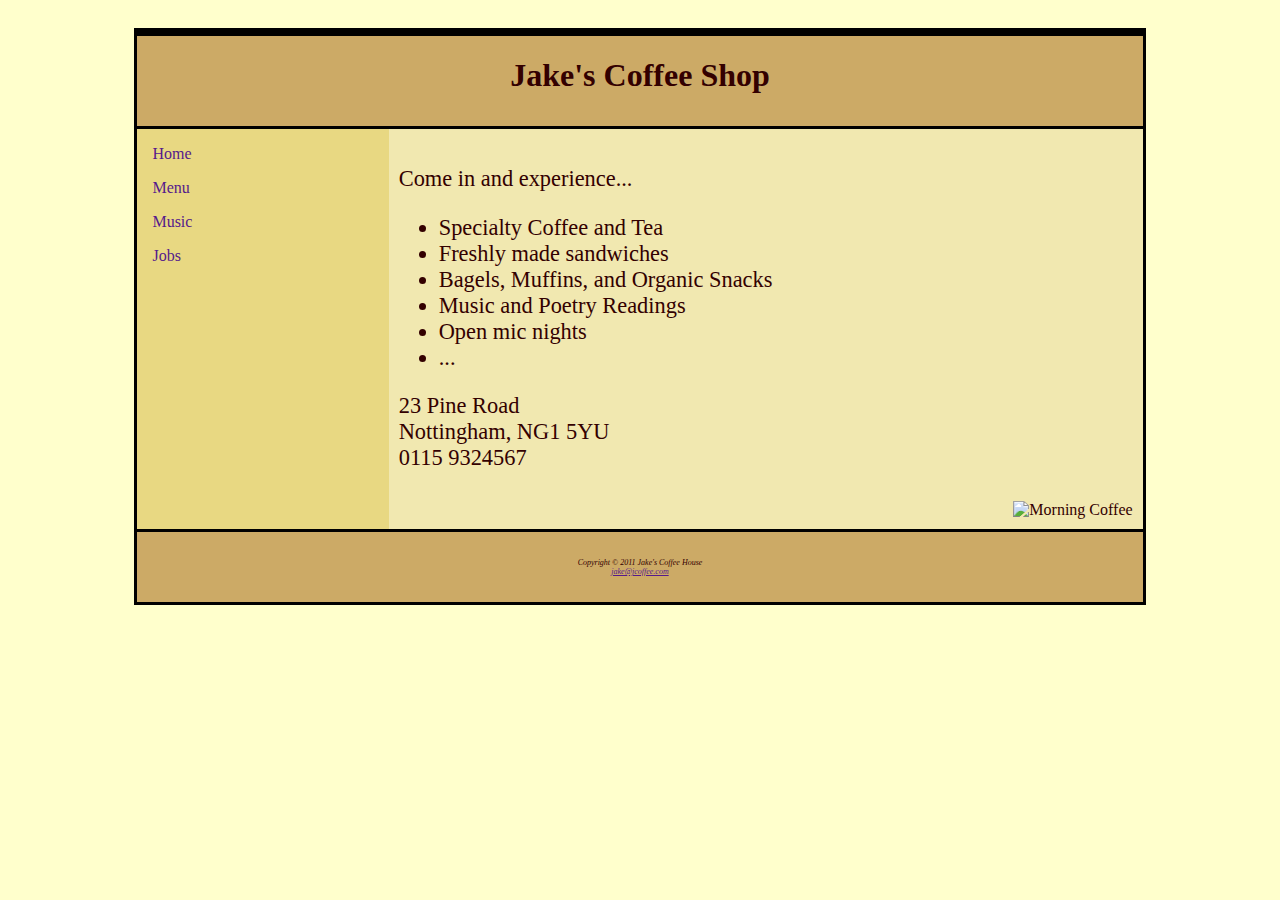
==== pages/coffeeshop.html @ eeb2e6ea "Organized Structure and Created More Pages" ====
<!DOCTYPE html>
<html lang="en">
<head>
	<meta charset="utf-8">
	<meta name="viewport" content="width=device-width, initial-scale=1">
	<title>Jake's Coffee Shop</title>
	<style>
		body{
			background-color: #ffffcc;
		}
		a{
			text-decoration: none;
			padding: 15px;
		}
		#border{
			position: relative;
			border: 3px solid black;
		}
		#top{
			position: relative;
			width: 100%;
			height: 90px;
			background-color: #ccaa66;
			text-align: center;
			border-top: 5px solid black;
			border-bottom: 3px solid black;
		}
		#left{
			position: relative;
			float: left;
			width: 25%;
			height: 400px;
			background-color: #e8d882;
		}
		#right{
			position: relative;
			width: 75%;
			height: 400px;
			float: left;
			background-color: #f1e8b0;
		}
		#footer{
			position: relative;
			width: 100%;
			height: 70px;
			background-color: #ccaa66;
			clear: both;
			border-top: 3px solid black;
			text-align: center;
			font-size: 50%;
		}
		#container{
			margin: auto;
			padding-top: 20px;
			width: 80%;
			font-family:verdana;
			color: #330000;
		}
		#image{
			position: absolute;
			right: 10px;
			bottom: 10px;
		}
		#text{
			box-sizing: border-box;
			font-size: 140%;
			padding-left: 10px;
			padding-top: 15px;
			padding-bottom: 15px;
		}
	</style>
</head>
<body>
	<div id="container">
		<div id="border">
			<div id="top">
				<h1>Jake's Coffee Shop</h1>
			</div>
			<div id="left">
				<p><a href="">Home</a></p>
				<p><a href="">Menu</a></p>
				<p><a href="">Music</a></p>
				<p><a href="">Jobs</a></p>
			</div>
			<div id="right">
				<div id="text">
					<p>Come in and experience...</p>
					<ul>
						<li>Specialty Coffee and Tea</li>
						<li>Freshly made sandwiches</li>
						<li>Bagels, Muffins, and Organic Snacks</li>
						<li>Music and Poetry Readings</li>
						<li>Open mic nights</li>
						<li>...</li>
					</ul>
					<p>23 Pine Road <br>Nottingham, NG1 5YU <br>0115 9324567</p>
				</div>
				<div id="image">
					<img src="../assets/images/coffee.jpg" alt="Morning Coffee">
				</div>
				
			</div>
			<div id="footer">
				<p style="padding-top: 10px;">
					<address>
						Copyright © 2011 Jake's Coffee House <br>
						<a href="" style="text-decoration: underline;">jake@jcoffee.com</a>
					</address>
				</p>
			</div>
		</div>
	</div>
</body>
</html>
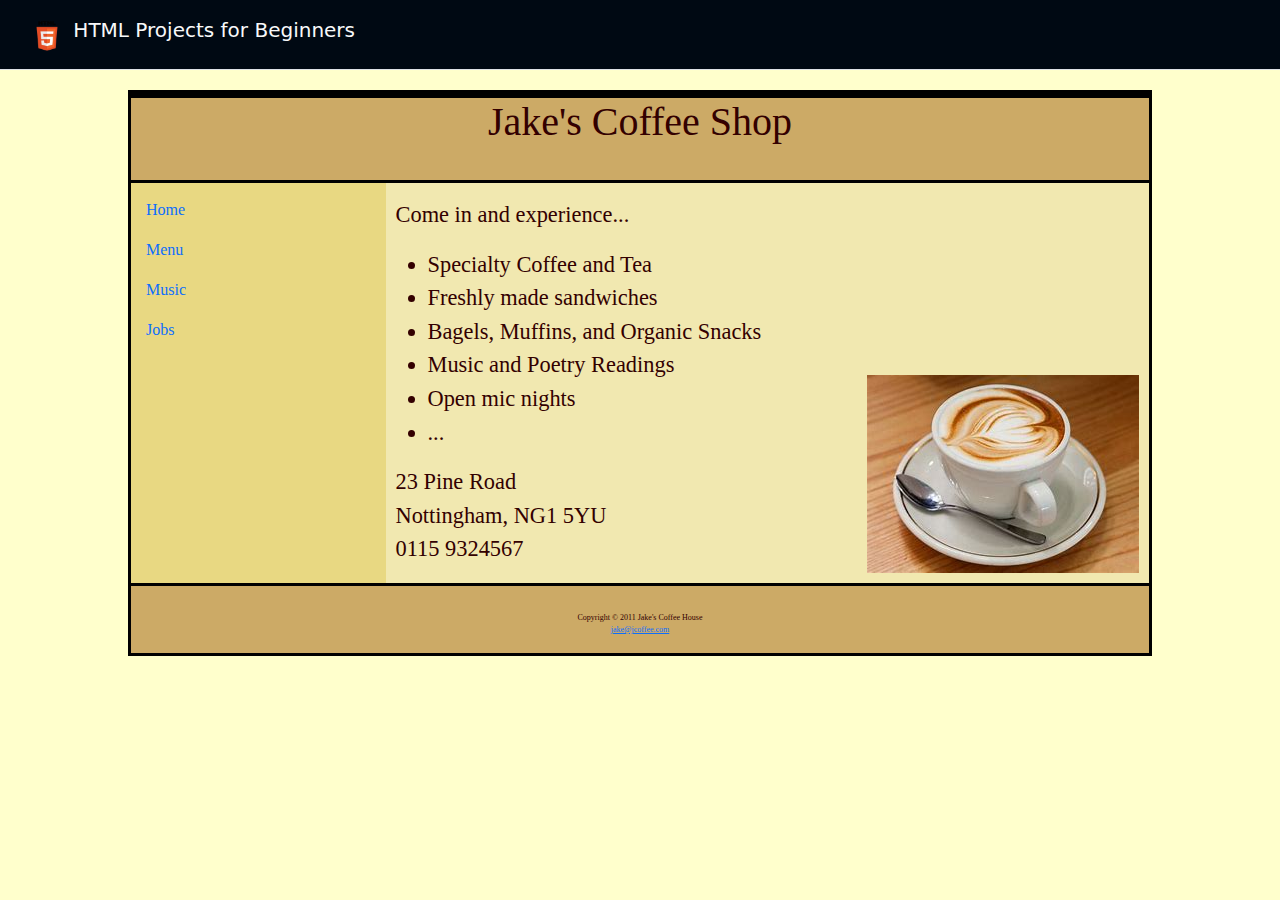
==== commit b71530cb: "Created Main Page for Project Visualization" ====
--- a/pages/coffeeshop.html
+++ b/pages/coffeeshop.html
@@ -4,6 +4,8 @@
 	<meta charset="utf-8">
 	<meta name="viewport" content="width=device-width, initial-scale=1">
 	<title>Jake's Coffee Shop</title>
+	<!--Bootstrap CSS-->
+    <link href="https://cdn.jsdelivr.net/npm/bootstrap@5.3.3/dist/css/bootstrap.min.css" rel="stylesheet" integrity="sha384-QWTKZyjpPEjISv5WaRU9OFeRpok6YctnYmDr5pNlyT2bRjXh0JMhjY6hW+ALEwIH" crossorigin="anonymous">
 	<style>
 		body{
 			background-color: #ffffcc;
@@ -31,6 +33,7 @@
 			width: 25%;
 			height: 400px;
 			background-color: #e8d882;
+			padding-top: 15px;
 		}
 		#right{
 			position: relative;
@@ -51,7 +54,7 @@
 		}
 		#container{
 			margin: auto;
-			padding-top: 20px;
+			padding: 20px 0px;
 			width: 80%;
 			font-family:verdana;
 			color: #330000;
@@ -68,9 +71,20 @@
 			padding-top: 15px;
 			padding-bottom: 15px;
 		}
+		.navbar {
+			background-color: #000913;
+		}
 	</style>
 </head>
 <body>
+	<nav class="navbar  navbar-expand-sm bg-body-dark border-bottom">
+        <div class="container-fluid">
+            <a class="navbar-brand" href="../index.html">
+                <img src="..\assets\images\favicon.png" alt="Logo" width="40" height="40" class="d-inline-block align-text-top">
+                <span class="align-middle text-light">HTML Projects for Beginners</span>
+            </a>
+        </div>
+    </nav>
 	<div id="container">
 		<div id="border">
 			<div id="top">
@@ -96,9 +110,8 @@
 					<p>23 Pine Road <br>Nottingham, NG1 5YU <br>0115 9324567</p>
 				</div>
 				<div id="image">
-					<img src="../assets/images/coffee.jpg" alt="Morning Coffee">
+					<img src="..\assets\images\coffee.jpg" alt="Morning Coffee">
 				</div>
-				
 			</div>
 			<div id="footer">
 				<p style="padding-top: 10px;">
@@ -110,5 +123,7 @@
 			</div>
 		</div>
 	</div>
+	<!--Bootstrap JS-->
+    <script src="https://cdn.jsdelivr.net/npm/bootstrap@5.3.3/dist/js/bootstrap.bundle.min.js" integrity="sha384-YvpcrYf0tY3lHB60NNkmXc5s9fDVZLESaAA55NDzOxhy9GkcIdslK1eN7N6jIeHz" crossorigin="anonymous"></script>
 </body>
 </html>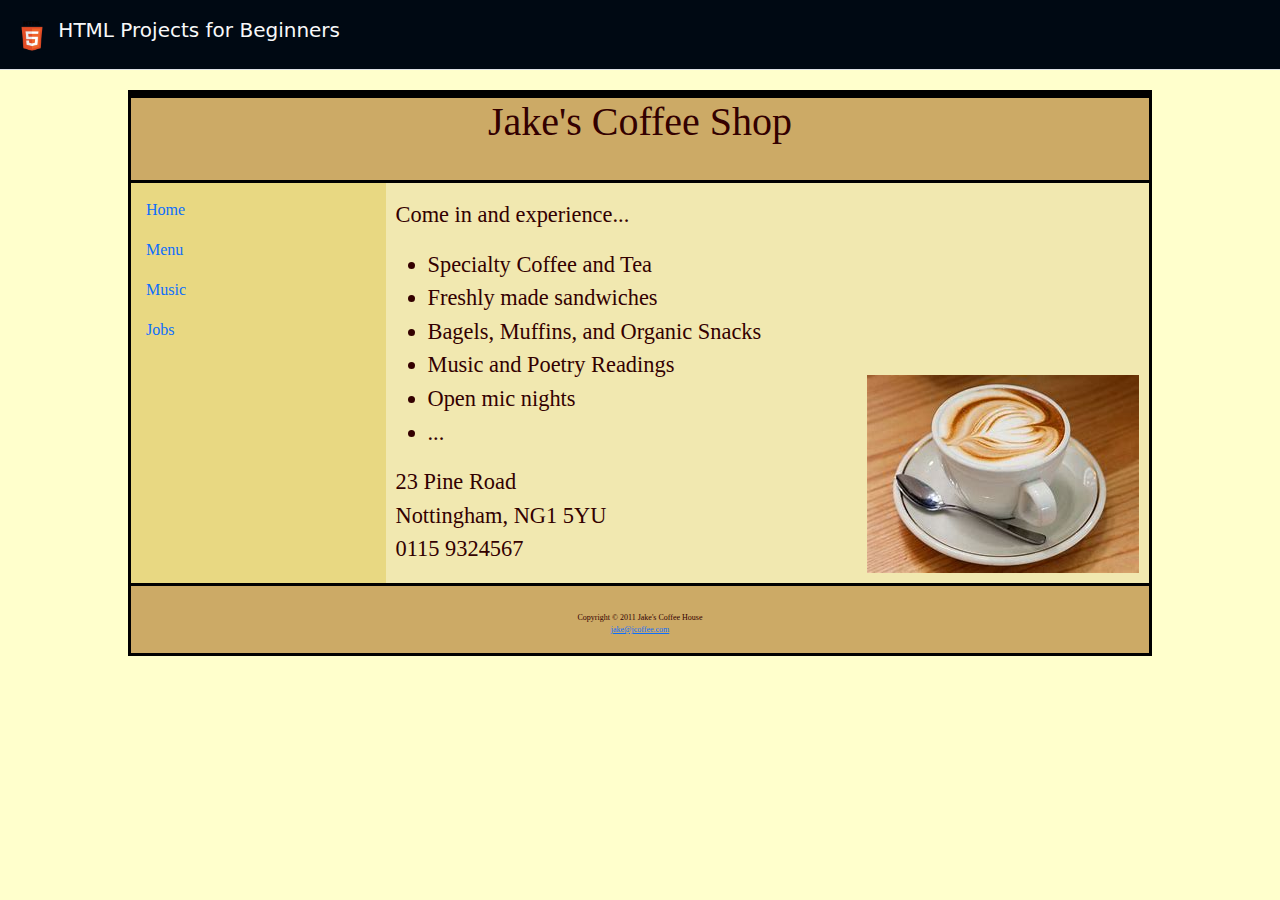
==== commit cff855f3: "Minor change to coffeeshop" ====
--- a/pages/coffeeshop.html
+++ b/pages/coffeeshop.html
@@ -10,7 +10,7 @@
 		body{
 			background-color: #ffffcc;
 		}
-		a{
+		a:not(.navbar a){
 			text-decoration: none;
 			padding: 15px;
 		}
